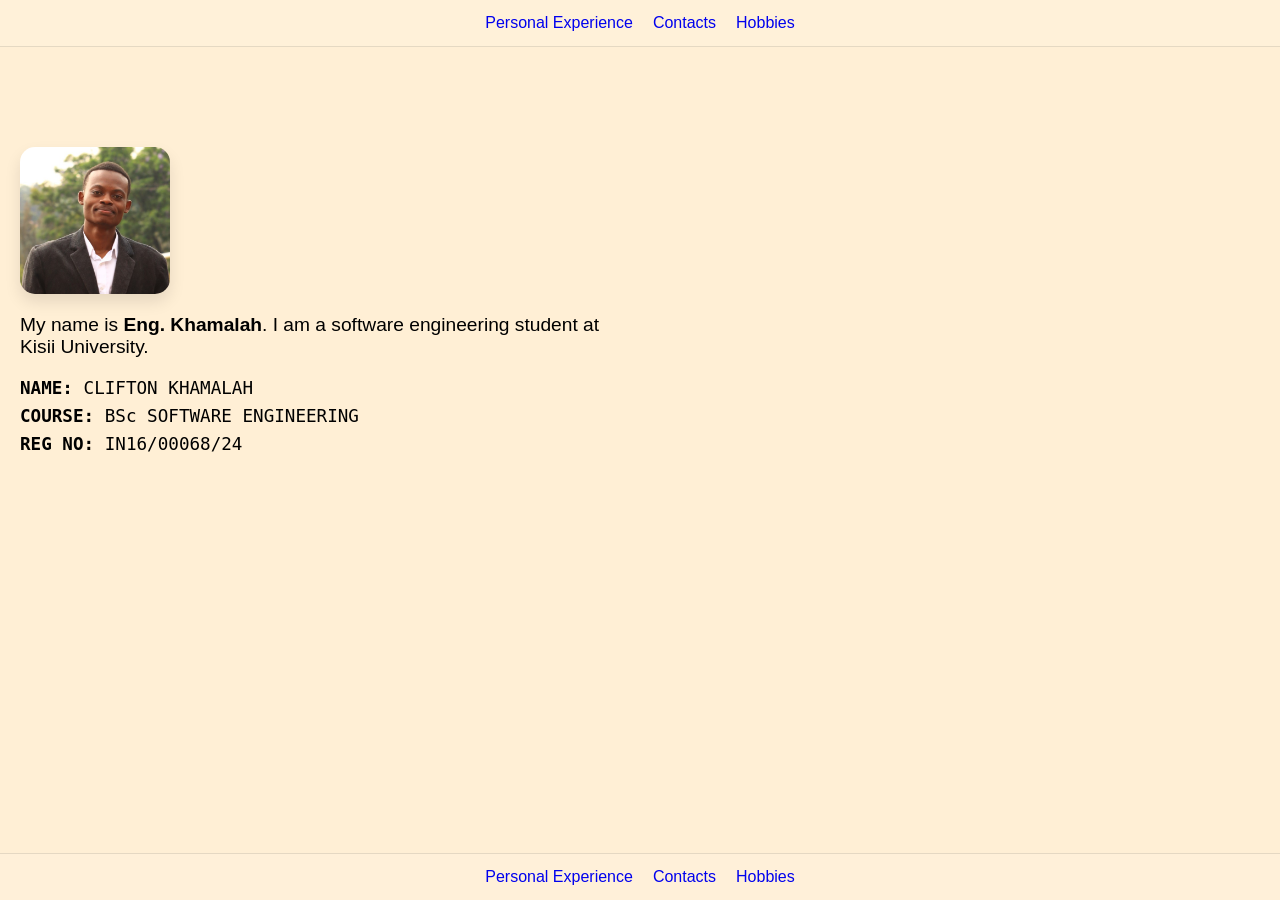
==== index.html @ 916725fb "first commit" ====
<HTML>

<HEAD>
<title> Home </title>
<link rel="stylesheet" href="index.css">
</HEAD>

<BODY> 
<header class="navbar">

<nav>
<ul>
<li>
<a href="experience.html">Personal Experience</a>
</li>
<li>
<a href="contact.html">Contacts</a>
</li>
<li>
<a href="hobbies.html">Hobbies</a>
</li>

</ul>
</nav>

</header>

<main>



<main class="content-section">
    <div class="intro-card">
        <img src="khamalah.jpg" alt="Clifton Khamalah" class="main-profile-pic">
        
        <div class="bio">
            <p>My name is <strong>Eng. Khamalah</strong>. I am a software engineering student at Kisii University.</p>
            <ul class="details-list">
                <li><strong>NAME:</strong> CLIFTON KHAMALAH</li>
                <li><strong>COURSE:</strong> BSc SOFTWARE ENGINEERING</li>
                <li><strong>REG NO:</strong> IN16/00068/24</li>
            </ul>
        </div>
    </div>
</main>



<footer class="navbar">

<nav>
<ul>
<li>
<a href="experience.html">Personal Experience</a>
</li>
<li>
<a href="contact.html">Contacts</a>
</li>
<li>
<a href="hobbies.html">Hobbies</a>
</li>

</ul>
</nav>

</footer>

</BODY>

</HTML>
---- index.css ----
* {
	margin: 0px;
	padding: 0px;
	box-sizing: border-box;
}

body {
	background-color: papayawhip;
	font-family: 'Segoe UI', Roboto, sans-serif;
    display: flex;
    flex-direction: column;
    height: 100vh;
}

header, footer{
	display: flex;
	font-family: 'Segoe UI', Tahoma, Geneva, Verdana, sans-serif;
	line-height: 1.6;
    justify-content: space-between;
    align-items: center;
    border-bottom: 1px solid #ccc;
    padding-bottom: 10px;
}

footer{
	border-top: 1px solid #ccc;
    border-bottom: none;
    margin-top: 50px;
	position: fixed;
	bottom: 0px;
}

table {
	width: 900px;
}

table, th, td {
	border: 1px solid #000;
	border-collapse: collapse;
	border-color: green;
}

th, td {
	text-align: left;
	padding: 8px;
}
th {
	color: lightblue;
}

.navbar {
	display: flex;
	justify-content: center; 
	align-items: center;
	gap: 20px;
    padding: 10px 20px;
	width: 100%
	
    //padding: 1rem 10%;
    background-color: rgba(255, 255, 255, 0.1);
    border-bottom: 1px solid rgba(0,0,0,0.1);
}

footer.navbar {
    border-bottom: none;
    border-top: 1px solid rgba(0,0,0,0.1);
	position: fixed;
    bottom: 0;
    width: 100%;
}    

.profile-pic {
	width: 150px;
	border-radius: 10px;
	box-shadow: 0 4px 10px rgba(0,0,0,0.1);
    margin-bottom: 20px;
}


ul {
	display: flex;
	list-style: none;
	margin: 0;
	padding: 0;
	gap: 20px;
	
}

li {

}

a {
    text-decoration: none;
    color: #0000ee;
    font-weight: 500;
    transition: 0.3s;
}

a {
    text-decoration: none;
    color: #0000ee;
    font-weight: 500;
    transition: 0.3s;
}

.content-section {
    padding: 100px 20px;
    text-align: center;
}

.intro-card {
    text-align: left;
    max-width: 600px;
}


.main-profile-pic {
    width: 150px;
    border-radius: 15px;
    margin-bottom: 20px;
    box-shadow: 0 8px 16px rgba(0,0,0,0.1);
}

.bio p {
    font-size: 1.2rem;
    margin-bottom: 20px;
}

.details-list {
    display: block;
}

.details-list li {
    margin-bottom: 8px;
    font-family: monospace; 
    font-size: 1.1rem;
}


/* Contact */

.contact-info-bar {
    display: flex;
    justify-content: space-between;
    padding: 20px 10%;
    background-color: rgba(0, 0, 0, 0.05);
    margin-bottom: 30px;
}

.form-container {
    min-width: 50%;
    margin: 0 auto;
    padding: 20px;
    //background: white;
    border-radius: 8px;
    //box-shadow: 0 4px 15px rgba(0,0,0,0.1);
}


.form-group {
    display: flex;
    flex-direction: column;
    margin-bottom: 15px;
}

label {
    font-weight: bold;
    margin-bottom: 5px;
    color: #333;
}

input {
    padding: 10px;
    border: 1px solid #ccc;
    border-radius: 4px;
    font-size: 16px;
}

.btn{
	display: flex;
	justify-content: space-between;
}

.submit-btn {
    background-color: #0047ab;
    color: white;
    padding: 6px 10px;
    border: none;
    border-radius: 4px;
    cursor: pointer;
    font-size: 16px;
}

.reset-btn {
	background-color: #0047ab;
    color: white;
    padding: 6px 10px;
    border: none;
    border-radius: 4px;
    cursor: pointer;
    //width: 100%;
    font-size: 16px;
}



.hobbies-container {
    max-width: 900px;
    margin-top: 0px;
	margin-bottom: 90px;
	margin-left: auto;
	margin-right: auto;
    padding: 20px;
    text-align: center; 
	
}

h2 {
    margin-bottom: 30px;
    color: #0047ab;
    font-family: 'Segoe UI', sans-serif;
}

/* Hobbies Page */
.hobbies-grid {
    display: grid;
    grid-template-columns: repeat(auto-fit, minmax(200px, 1fr));
    gap: 20px;
	
}

.hobby-card {
    //background: #fff;
    padding: 10px;
    border-radius: 12px;
    //box-shadow: 0 4px 10px rgba(0,0,0,0.1);
    transition: transform 0.3s ease;
}


.hobby-card h3 {
    margin-bottom: 10px;
    font-size: 1.2rem;
}
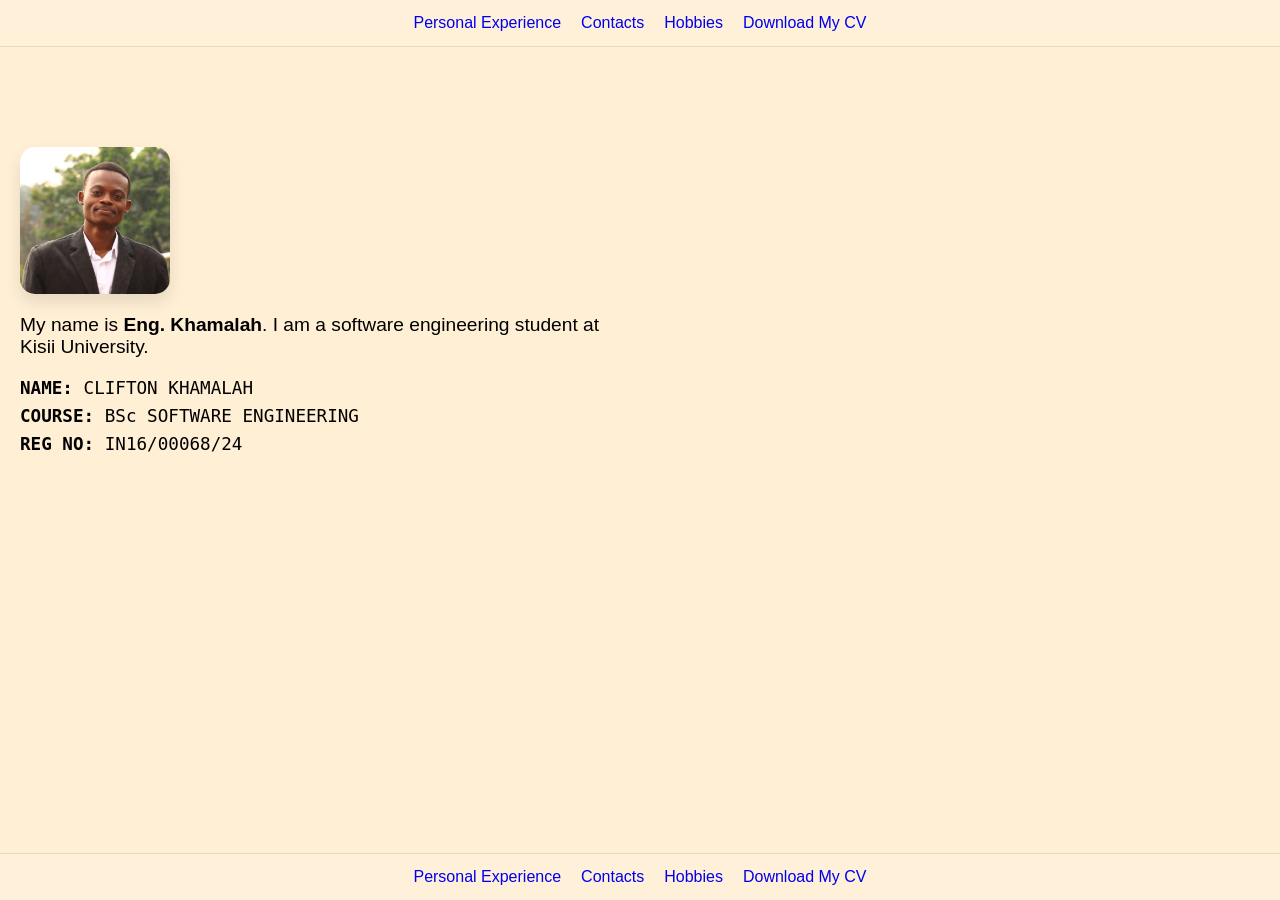
==== commit ee574491: "added cv download link to the homepage and the experience page" ====
--- a/index.html
+++ b/index.html
@@ -18,6 +18,10 @@
 </li>
 <li>
 <a href="hobbies.html">Hobbies</a>
+</li>
+
+<li>
+<a href="https://1drv.ms/b/c/2b7a69d3fe3cdb96/IQBdu7k4Px1VS7hmjQVMgXc5AWYW_68alb4tDyj9kfJ9q-I?e=1ilKLC" download="CLIFTON KHAMALA_CV.pdf">Download My CV</a>
 </li>
 
 </ul>
@@ -59,6 +63,9 @@
 <li>
 <a href="hobbies.html">Hobbies</a>
 </li>
+<li>
+<a href="https://1drv.ms/b/c/2b7a69d3fe3cdb96/IQBdu7k4Px1VS7hmjQVMgXc5AWYW_68alb4tDyj9kfJ9q-I?e=1ilKLC" download="CLIFTON KHAMALA_CV.pdf">Download My CV</a>
+</li>
 
 </ul>
 </nav>
